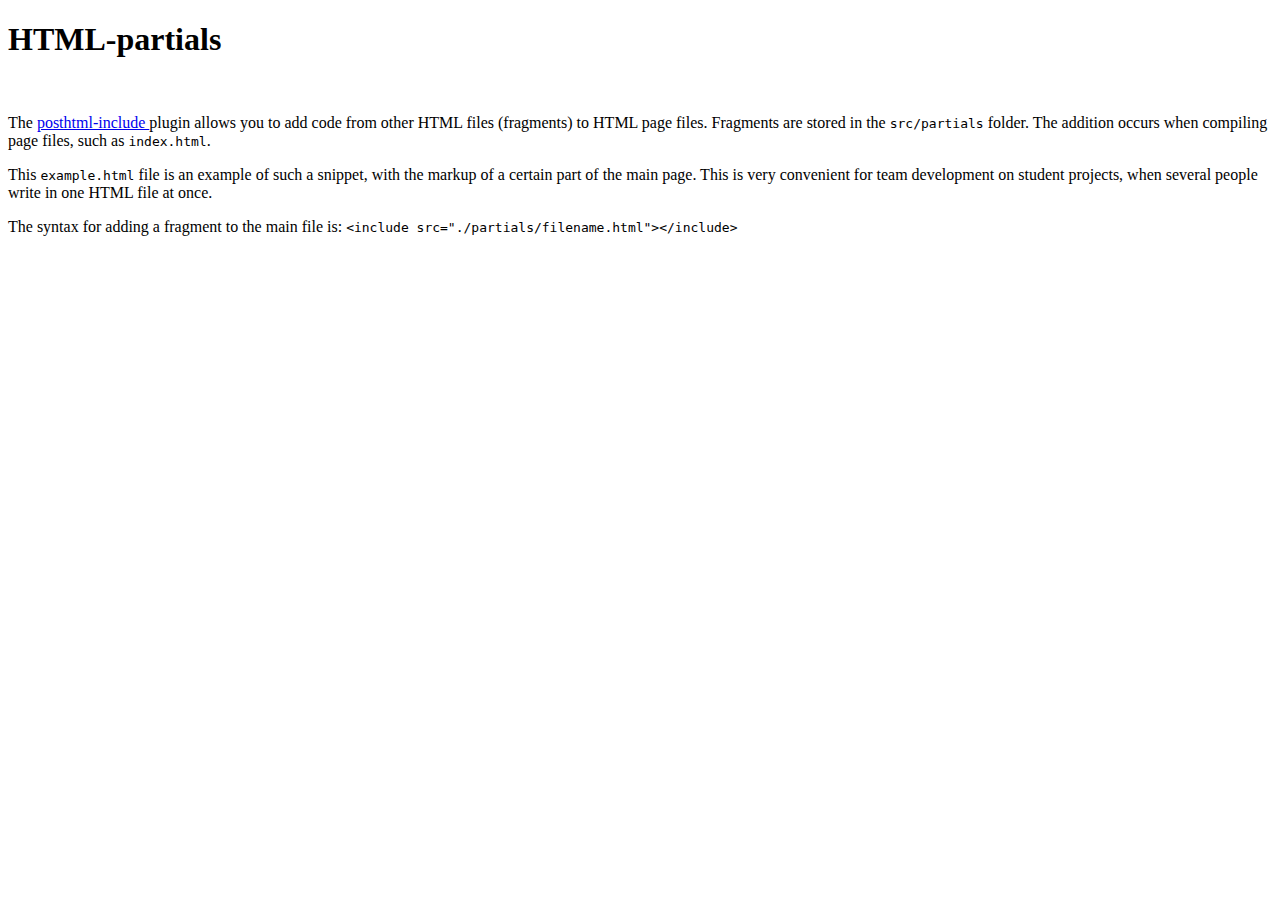
==== index.html @ 505d6528 "Deploying to gh-pages from @ IlchukV/Odyssey_project@06c08cee68190b8109a1f52f244e284a2ad05213 🚀" ====
<!DOCTYPE html><html lang="ru"><head><meta charset="utf-8"><meta name="viewport" content="width=device-width, initial-scale=1.0"><title>Page title</title><link rel="stylesheet" href="/Odyssey_project/index.569a4d11.css"><script type="module" src="/Odyssey_project/index.cdc84ddc.js"></script><script src="/Odyssey_project/index.6c2642bc.js" nomodule="" defer></script></head><body>  <article class="example" id="uk"> <h1>HTML-partials</h1>  <img src="/Odyssey_project/logo.268195b3.png" alt="" width="320"> <p> The <a href="https://github.com/posthtml/posthtml-include" target="_blank" rel="noopener noreferrer"> posthtml-include </a> plugin allows you to add code from other HTML files (fragments) to HTML page files. Fragments are stored in the <code>src/partials</code> folder. The addition occurs when compiling page files, such as <code>index.html</code>. </p> <p> This <code>example.html</code> file is an example of such a snippet, with the markup of a certain part of the main page. This is very convenient for team development on student projects, when several people write in one HTML file at once. </p> <p> The syntax for adding a fragment to the main file is: <code> &lt;include src="./partials/filename.html"&gt;&lt;/include&gt;</code> </p> <div class="background"></div> </article> </body></html>
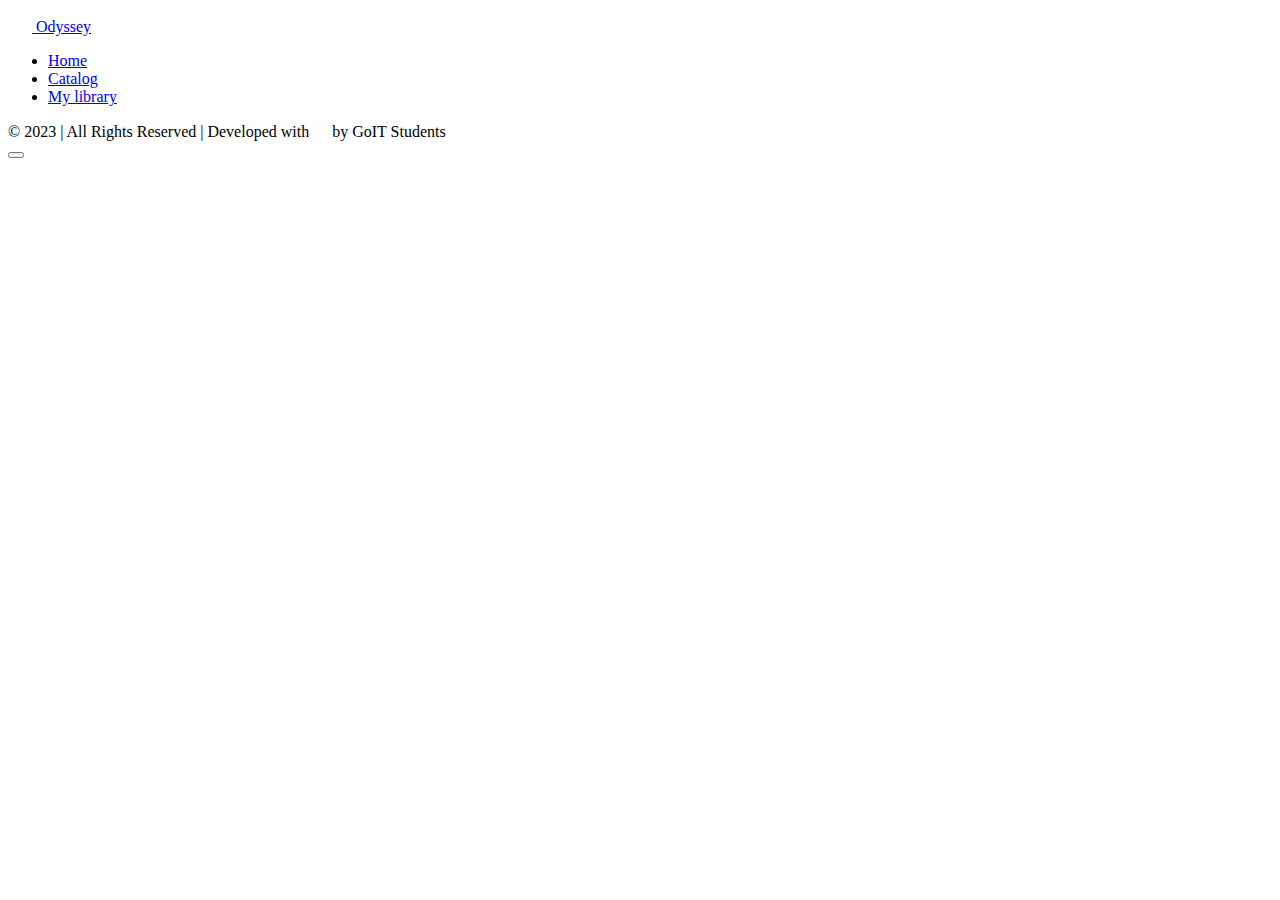
==== commit 306b3a9f: "Deploying to gh-pages from @ IlchukV/Odyssey_project@56b651f5f73bf321d78edf32081d9c52420278fb 🚀" ====
--- a/index.html
+++ b/index.html
@@ -1 +1 @@
-<!DOCTYPE html><html lang="ru"><head><meta charset="utf-8"><meta name="viewport" content="width=device-width, initial-scale=1.0"><title>Page title</title><link rel="stylesheet" href="/Odyssey_project/index.569a4d11.css"><script type="module" src="/Odyssey_project/index.cdc84ddc.js"></script><script src="/Odyssey_project/index.6c2642bc.js" nomodule="" defer></script></head><body>  <article class="example" id="uk"> <h1>HTML-partials</h1>  <img src="/Odyssey_project/logo.268195b3.png" alt="" width="320"> <p> The <a href="https://github.com/posthtml/posthtml-include" target="_blank" rel="noopener noreferrer"> posthtml-include </a> plugin allows you to add code from other HTML files (fragments) to HTML page files. Fragments are stored in the <code>src/partials</code> folder. The addition occurs when compiling page files, such as <code>index.html</code>. </p> <p> This <code>example.html</code> file is an example of such a snippet, with the markup of a certain part of the main page. This is very convenient for team development on student projects, when several people write in one HTML file at once. </p> <p> The syntax for adding a fragment to the main file is: <code> &lt;include src="./partials/filename.html"&gt;&lt;/include&gt;</code> </p> <div class="background"></div> </article> </body></html>+<!DOCTYPE html><html data-theme="light" lang="en"><head><meta charset="utf-8"><meta http-equiv="X-UA-Compatible" content="IE=edge"><meta name="viewport" content="width=device-width, initial-scale=1.0"><title>Odyssey</title><link rel="preconnect" href="https://fonts.googleapis.com"><link rel="preconnect" href="https://fonts.gstatic.com" crossorigin><link href="https://fonts.googleapis.com/css2?family=Roboto:wght@400;500;700&display=swap" rel="stylesheet"><link rel="stylesheet" href="/Odyssey_project/catalog.936b3a99.css"></head><body> <header class="header"> <div class="container header__container"> <div class="header__wraper"> <div class="logo"> <a href="/Odyssey_project/index.html" class="logo__site"> <svg class="logo__svg" width="24" height="24"> <use class="logo__icon" href="/Odyssey_project/icons.5c4fb5c4.svg#icon-film"></use> </svg> <span class="logo__name">Odyssey</span> </a> </div> <nav class="header-navigation"> <ul class="navigation-list"> <li class="navigation-list__item"> <a class="navigation-list__link navigation-list__link-current" href="/Odyssey_project/index.html">Home</a> </li> <li class="navigation-list__item"> <a class="navigation-list__link" href="/Odyssey_project/catalog.html">Catalog</a> </li> <li class="navigation-list__item"> <a class="navigation-list__link" href="/Odyssey_project/my-library.html">My library</a> </li> </ul> </nav> <div class="theme-switcher"> </div> </div> </div></header> <main> <section class="section"> <div class="container"> </div> </section> </main> <footer class="footer"> <div class="footer__container"> <span>&#169; 2023 | All Rights Reserved | </span> <span> Developed with <svg class="icon-heart" width="15" height="15"> <use href="/Odyssey_project/icons.5c4fb5c4.svg#icon-client-1"></use> </svg> by <a class="footer__link">GoIT Students</a></span> </div> </footer> <button type="button" class="up" aria-label="Up"></button> <script type="module" src="/Odyssey_project/my-library.fa12d6f6.js"></script><script src="/Odyssey_project/my-library.79c95496.js" nomodule="" defer></script> </body></html>